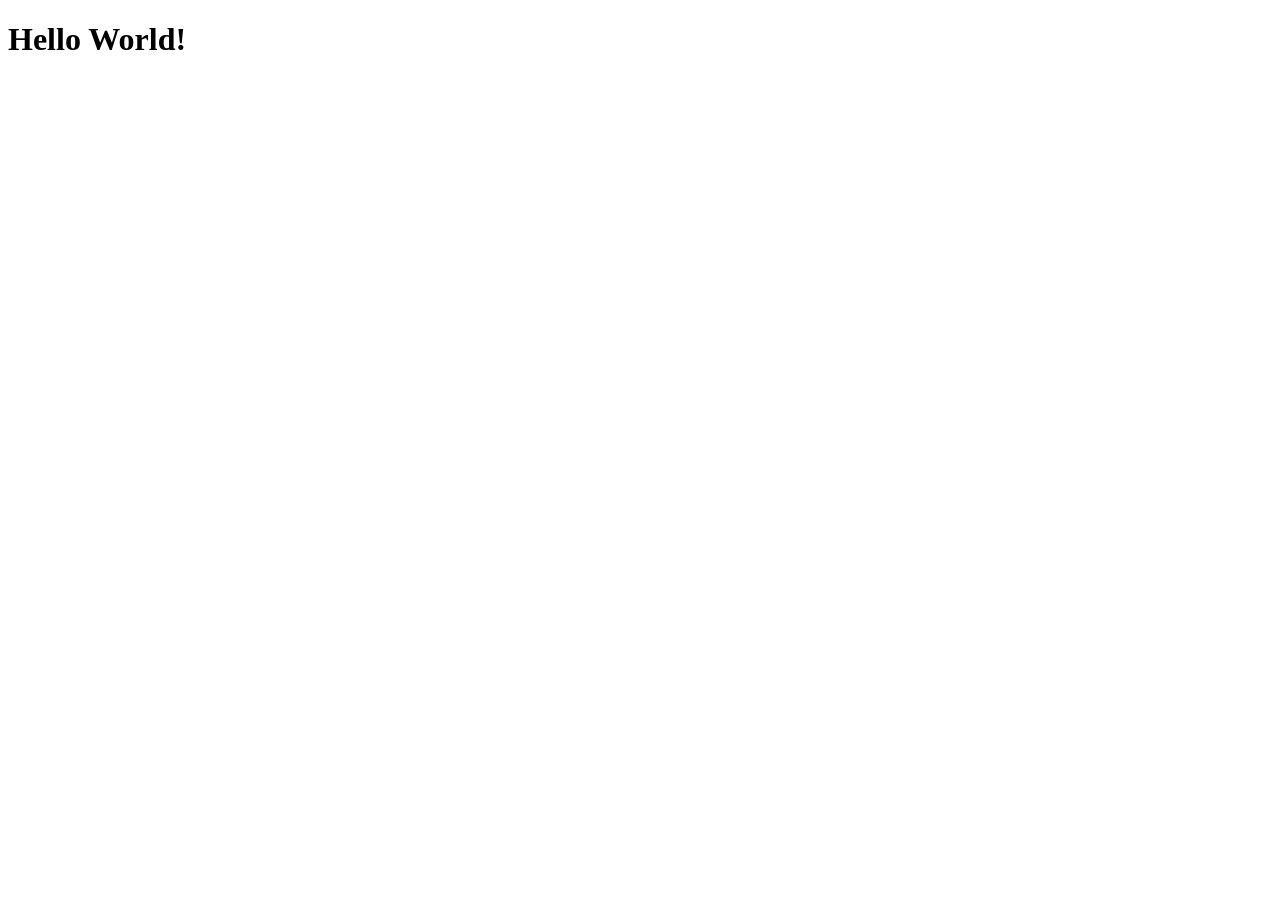
==== projects/boilerplate/index.html @ 34e68c0a "New boiler plate" ====
<!DOCTYPE html>
<html lang="en">

<head>
    <meta charset="UTF-8">
    <meta name="viewport" content="width=device-width, initial-scale=1.0">
    <title>Document</title>
    <meta name="description" content="">
</head>
<h1>Hello World!</h1>

<body>

</body>

</html>
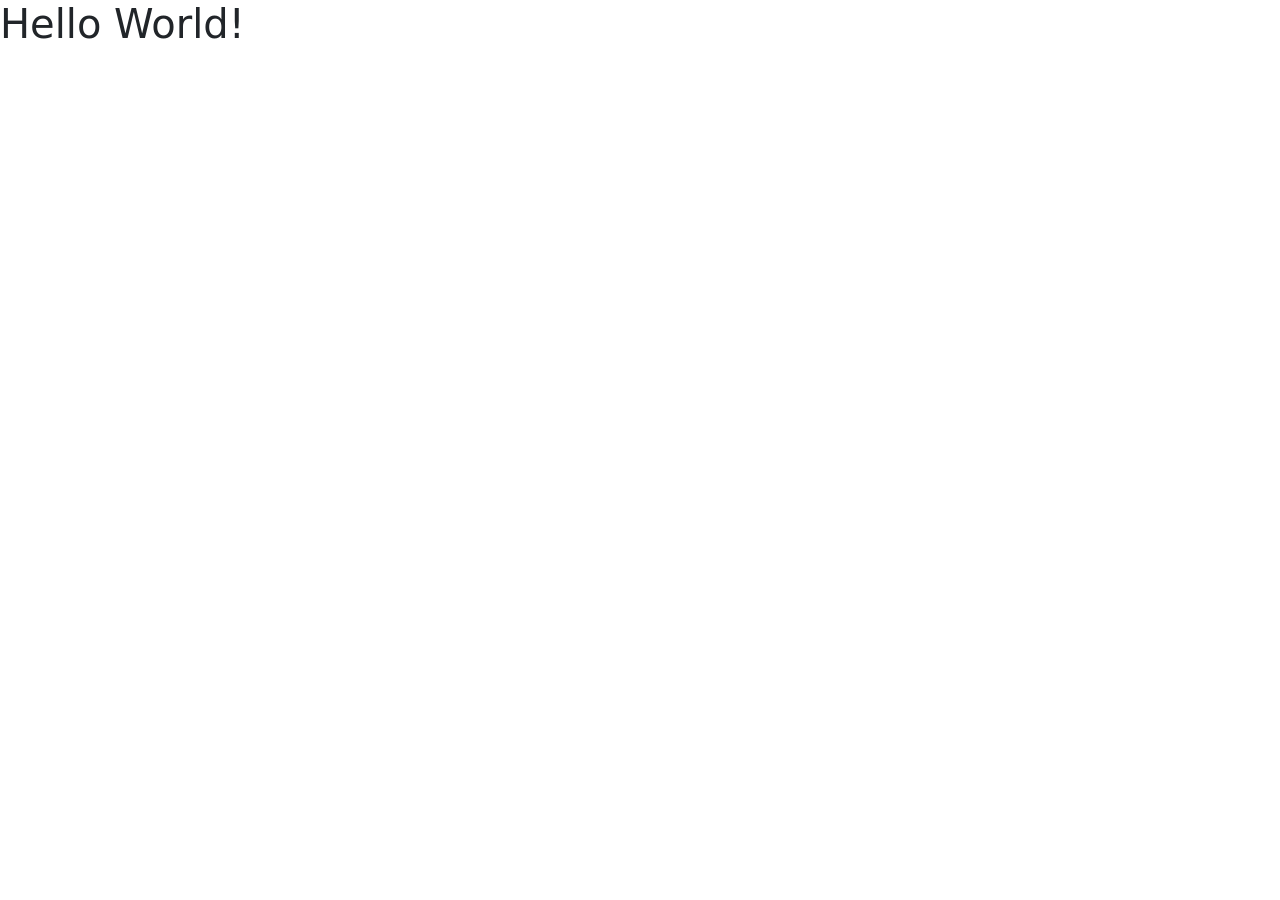
==== commit 57a76160: "new-boilerplate" ====
--- a/projects/boilerplate/index.html
+++ b/projects/boilerplate/index.html
@@ -6,10 +6,21 @@
     <meta name="viewport" content="width=device-width, initial-scale=1.0">
     <title>Document</title>
     <meta name="description" content="">
+    <link href="https://cdn.jsdelivr.net/npm/bootstrap@5.3.8/dist/css/bootstrap.min.css" rel="stylesheet"
+        integrity="sha384-sRIl4kxILFvY47J16cr9ZwB07vP4J8+LH7qKQnuqkuIAvNWLzeN8tE5YBujZqJLB" crossorigin="anonymous">
+
+    <link rel="stylesheet" href="css/style.css">
+    <script src="https://cdn.jsdelivr.net/npm/@popperjs/core@2.11.8/dist/umd/popper.min.js"
+        integrity="sha384-I7E8VVD/ismYTF4hNIPjVp/Zjvgyol6VFvRkX/vR+Vc4jQkC+hVqc2pM8ODewa9r"
+        crossorigin="anonymous"></script>
+    <script src="https://cdn.jsdelivr.net/npm/bootstrap@5.3.8/dist/js/bootstrap.min.js"
+        integrity="sha384-G/EV+4j2dNv+tEPo3++6LCgdCROaejBqfUeNjuKAiuXbjrxilcCdDz6ZAVfHWe1Y"
+        crossorigin="anonymous"></script>
 </head>
-<h1>Hello World!</h1>
 
 <body>
+
+    <h1>Hello World!</h1>
 
 </body>
 
